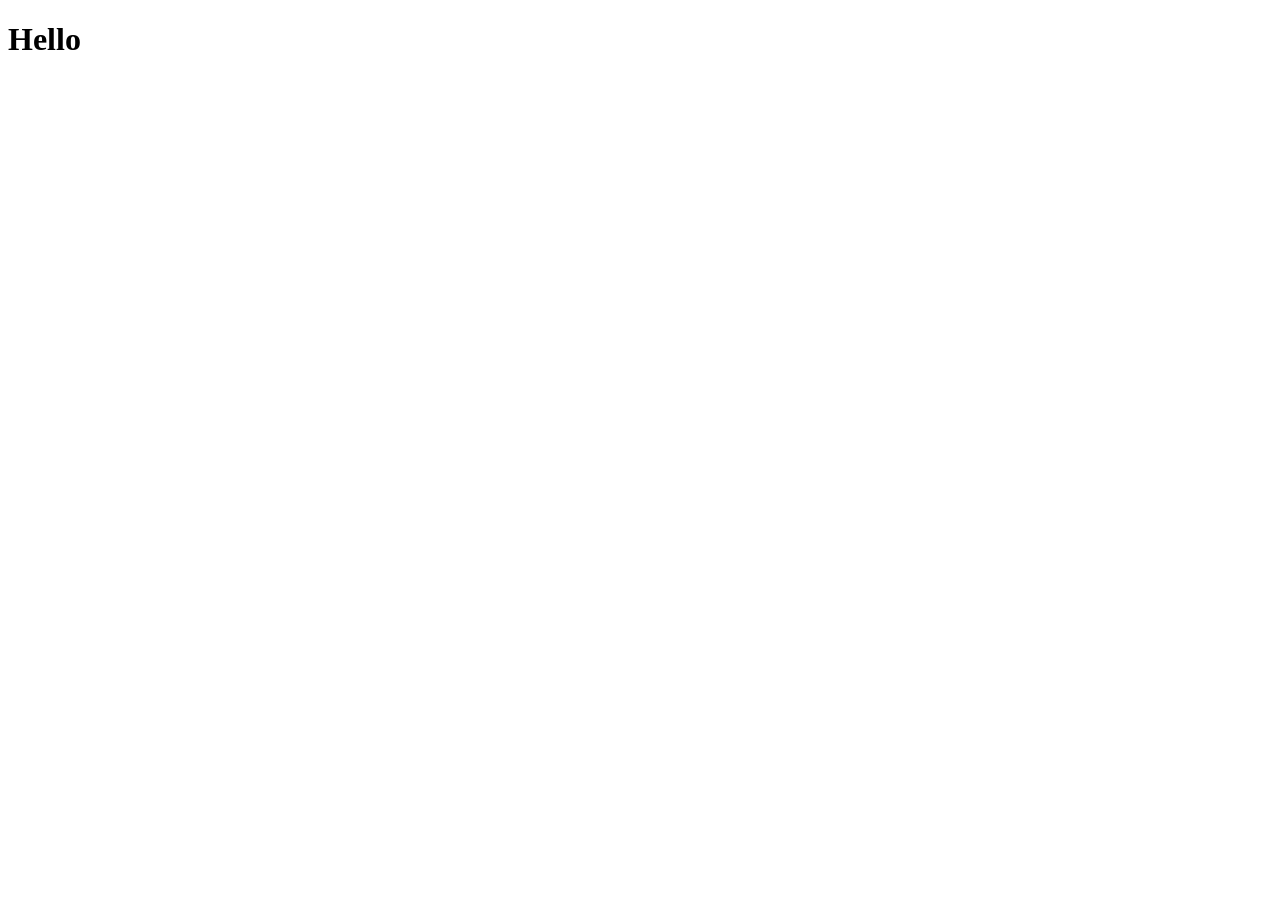
==== project1/templates/index.html @ 216ba995 "Django" ====
<!DOCTYPE html>
<html lang="en">
<head>
    <meta charset="UTF-8">
    <meta name="viewport" content="width=device-width, initial-scale=1.0">
    <title>Document</title>
</head>
<body>
    
    <h1>Hello</h1>

</body>
</html>
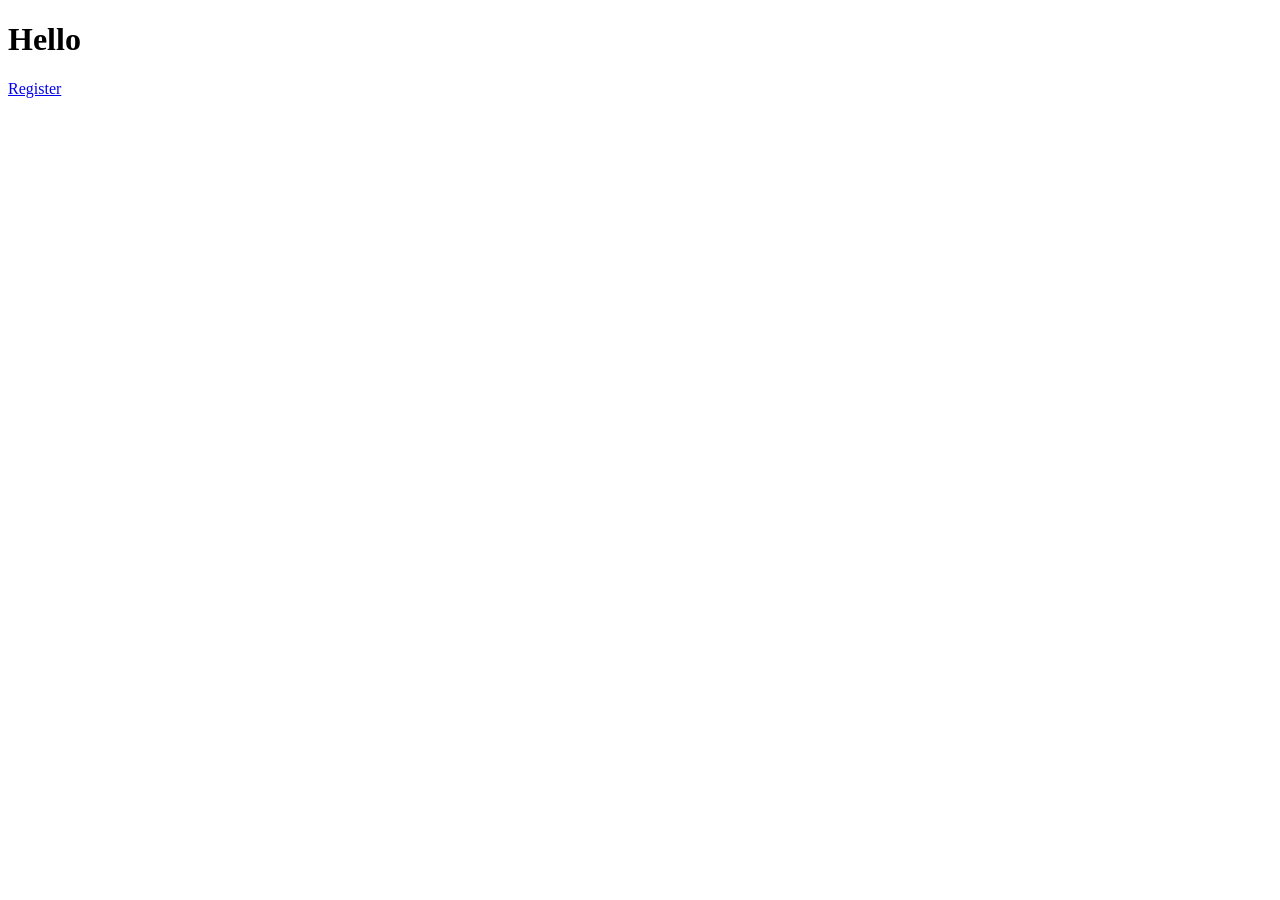
==== commit e3e7ad79: "authentication" ====
--- a/project1/templates/index.html
+++ b/project1/templates/index.html
@@ -6,8 +6,7 @@
     <title>Document</title>
 </head>
 <body>
-    
     <h1>Hello</h1>
-
+    <a href="/register">Register</a>
 </body>
 </html>
